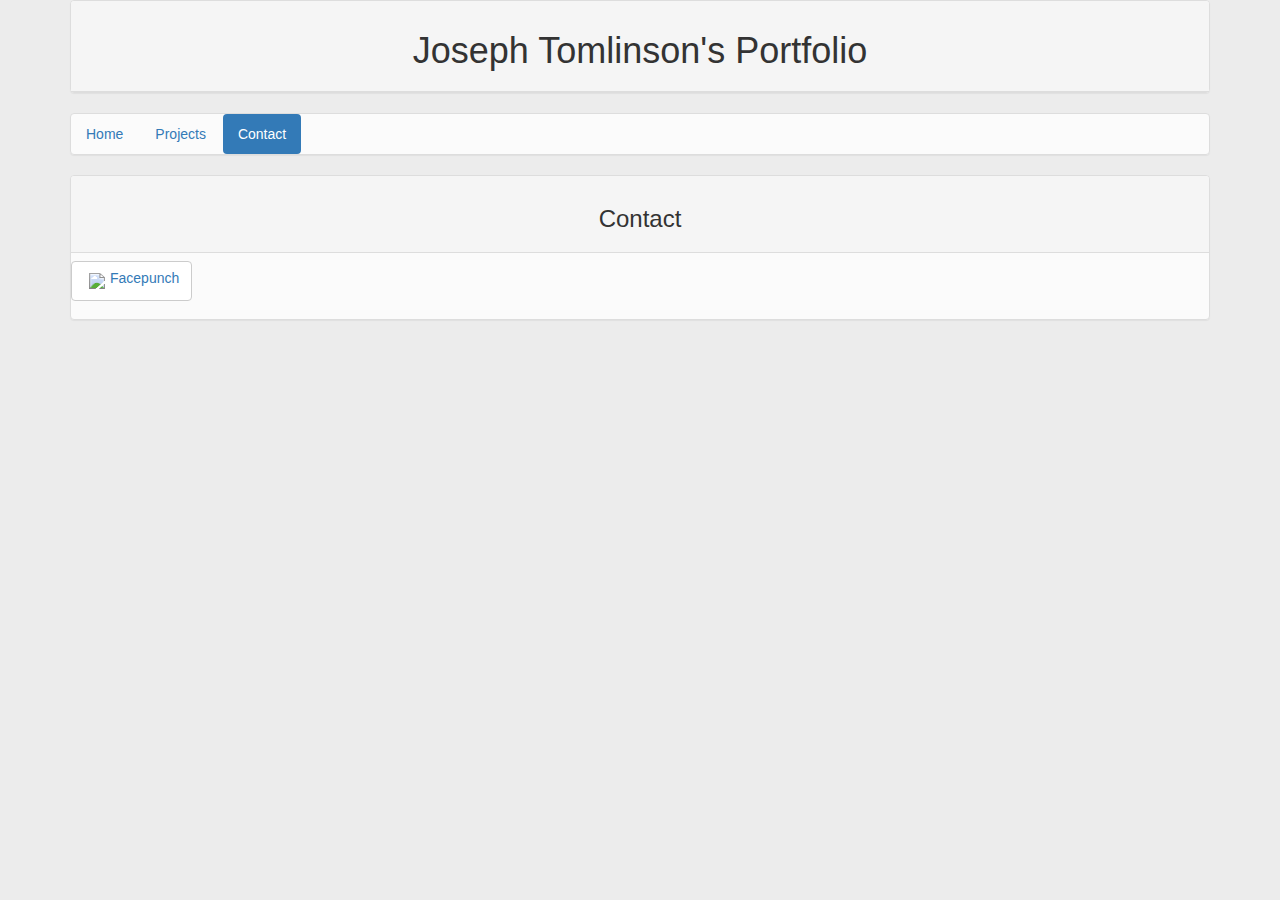
==== contact.html @ c0f9cf78 "Add Contact button" ====
<!DOCTYPE html>
<html>
  <head>
    <link rel="stylesheet" href="https://maxcdn.bootstrapcdn.com/bootstrap/3.3.7/css/bootstrap.min.css" integrity="sha384-BVYiiSIFeK1dGmJRAkycuHAHRg32OmUcww7on3RYdg4Va+PmSTsz/K68vbdEjh4u" crossorigin="anonymous">
    <link rel="stylesheet" href="css/styles.css" type="text/css">
    <meta charset="utf-8">
    <title>Contact</title>
  </head>
  <body>
    <div class = "container">
      <div class = "panel panel-default">
        <div class = "panel-heading">
          <h1><center>Joseph Tomlinson's Portfolio</center></h1>
        </div>
      </div>
      <div class = "panel panel-default">
        <ul class="nav nav-pills">
          <li role="presentation"><a href="index.html">Home</a></li>
          <li role="presentation"><a href="projects.html">Projects</a></li>
          <li role="presentation" class="active"><a href="#">Contact</a></li>
        </ul>
      </div>
      <div class = "panel panel-default">
        <div class = "panel-heading">
          <h3><center>Contact</center></h3>
        </div>
        <ul class = "list-unstyled">
          <li><button class="btn btn-default navbar-btn"><img class = "brandimg" src = "https://facepunch.com/favicon.ico"><a href="https://facepunch.com/member.php?u=257727">Facepunch</a></button></li>
        </ul>
      </div>
    </div>
  </body>
</html>
---- css/styles.css ----
.panel {
  background-color: rgba(255,255,255, 0.8);
}


body {
  background-color: rgb(236,236,236);
}

img.brandimg {
  float:left;
  margin: 5px;
}
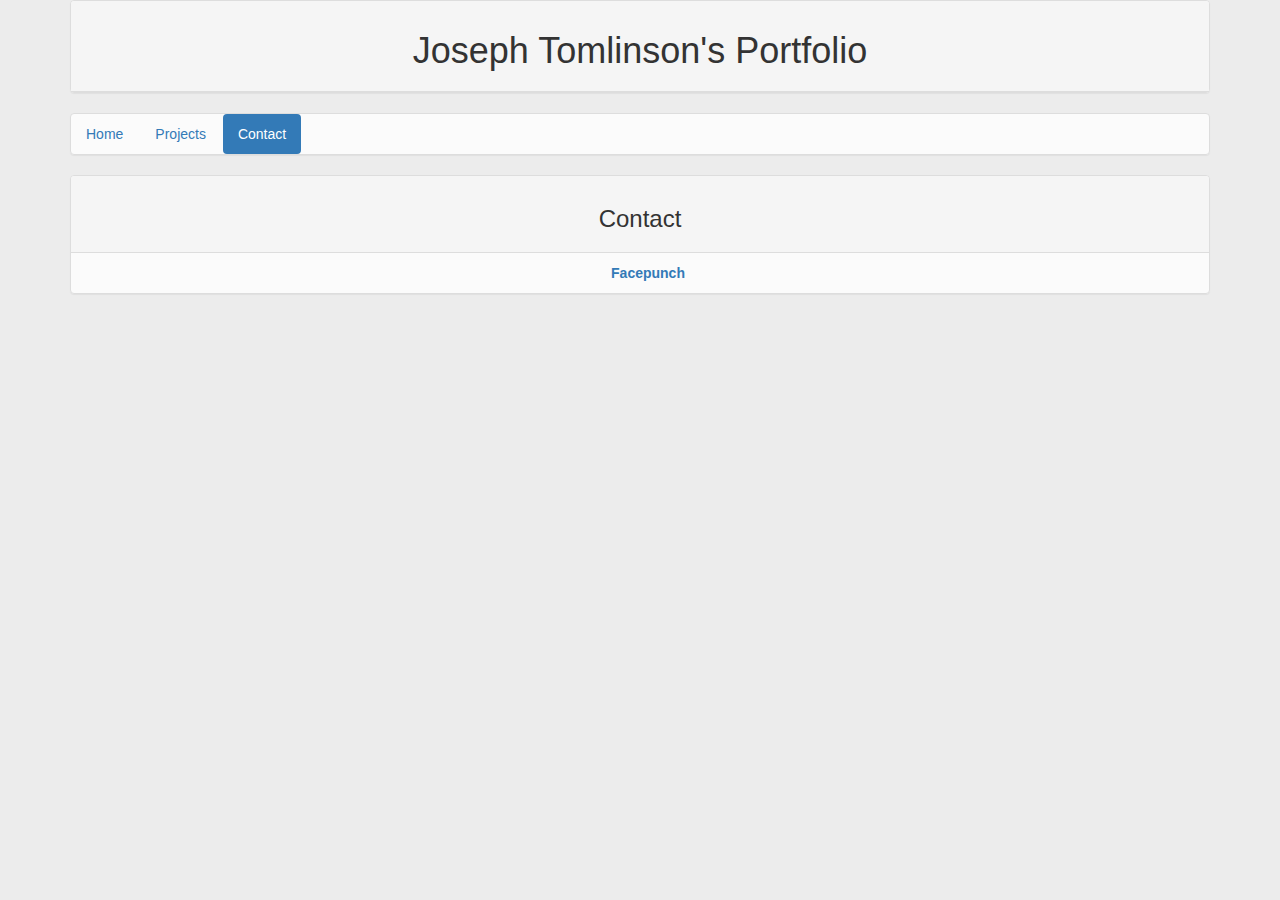
==== commit a30ff3da: "Improve contact button" ====
--- a/contact.html
+++ b/contact.html
@@ -24,8 +24,8 @@
         <div class = "panel-heading">
           <h3><center>Contact</center></h3>
         </div>
-        <ul class = "list-unstyled">
-          <li><button class="btn btn-default navbar-btn"><img class = "brandimg" src = "https://facepunch.com/favicon.ico"><a href="https://facepunch.com/member.php?u=257727">Facepunch</a></button></li>
+        <ul class="nav nav-pills nav-stacked">
+          <li role="presentation"><a class="contact" href="https://facepunch.com/member.php?u=257727"><img class = "brandimg" src = "https://facepunch.com/favicon.ico">Facepunch</a></li>
         </ul>
       </div>
     </div>
--- a/css/styles.css
+++ b/css/styles.css
@@ -9,5 +9,11 @@
 
 img.brandimg {
   float:left;
-  margin: 5px;
+  width: 16px;
+  height: 16px;
 }
+
+a.contact {
+  text-align: center;
+  font-weight: bold;
+}
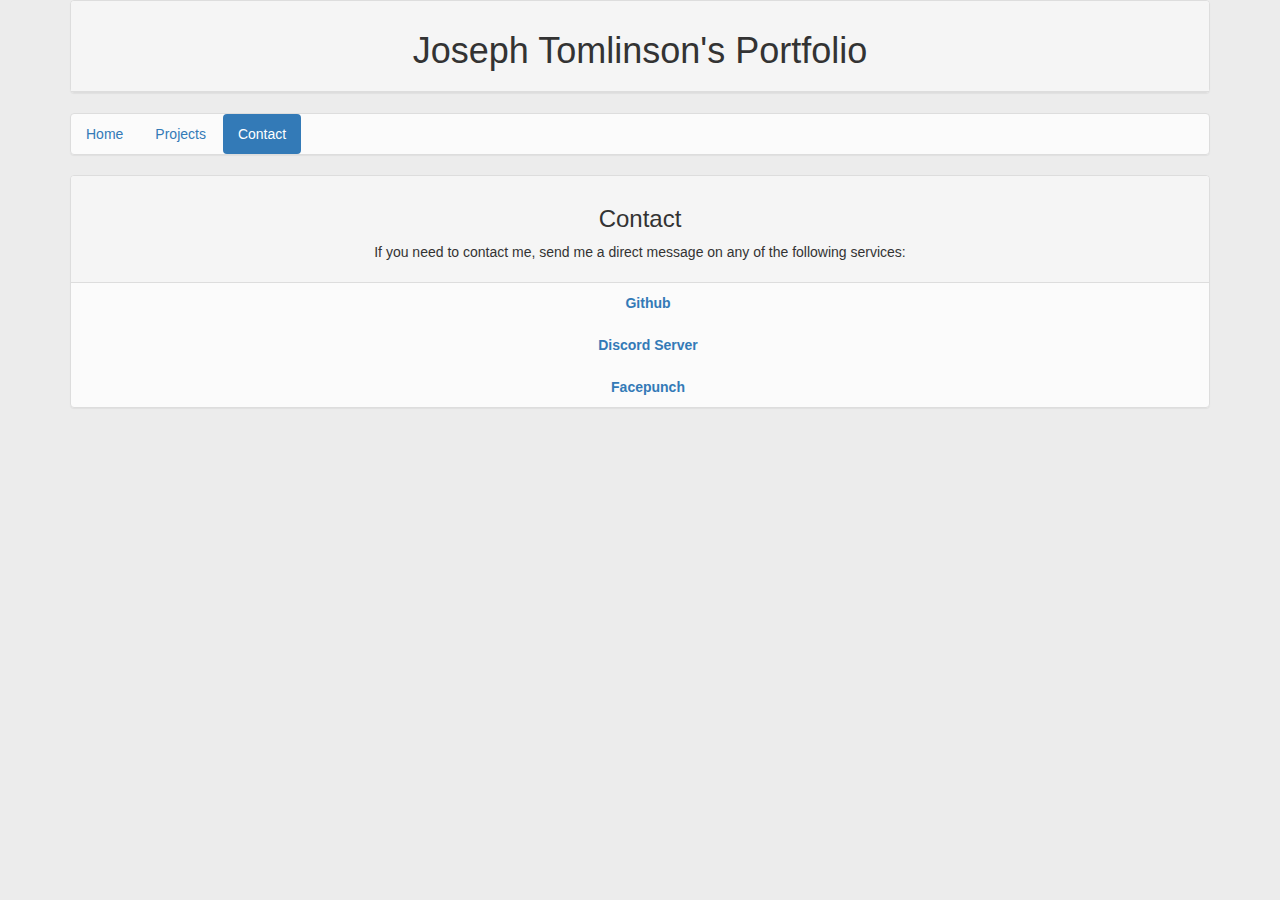
==== commit 1f83d333: "Add contact buttons for github and discord" ====
--- a/contact.html
+++ b/contact.html
@@ -23,8 +23,11 @@
       <div class = "panel panel-default">
         <div class = "panel-heading">
           <h3><center>Contact</center></h3>
+          <p><center>If you need to contact me, send me a direct message on any of the following services:</cener></p>
         </div>
         <ul class="nav nav-pills nav-stacked">
+          <li role="presentation"><a class="contact" href="https://github.com/bizzclaw"><img class = "brandimg" src = "https://assets-cdn.github.com/favicon.ico">Github</a></li>
+          <li role="presentation"><a class="contact" href="https://discord.gg/27QrejU"><img class = "brandimg" src = "https://discordapp.com/assets/07dca80a102d4149e9736d4b162cff6f.ico">Discord Server</a></li>
           <li role="presentation"><a class="contact" href="https://facepunch.com/member.php?u=257727"><img class = "brandimg" src = "https://facepunch.com/favicon.ico">Facepunch</a></li>
         </ul>
       </div>
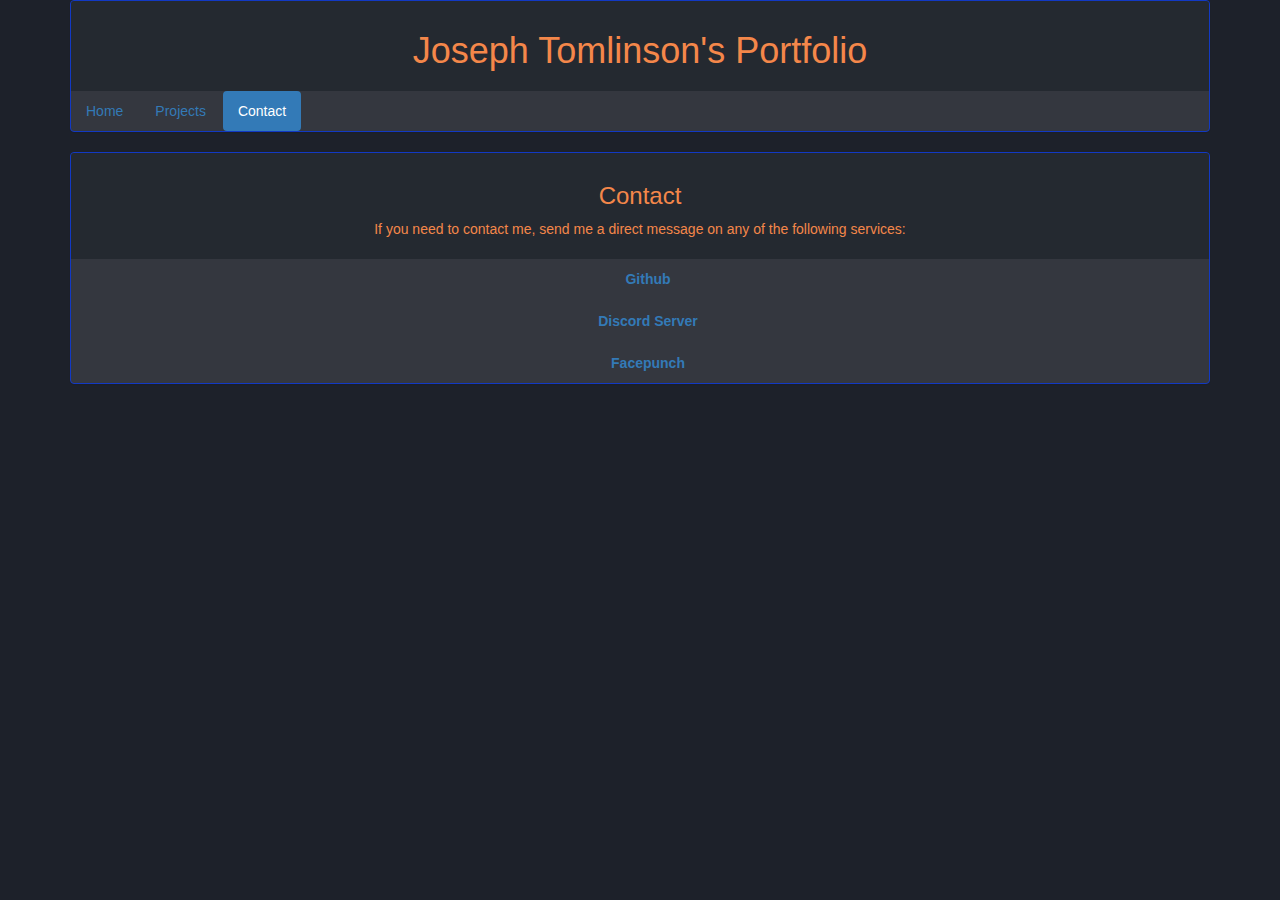
==== commit 12372855: "Join the nav and title bar in to the same panel, add information on gplacer project" ====
--- a/contact.html
+++ b/contact.html
@@ -12,8 +12,8 @@
         <div class = "panel-heading">
           <h1><center>Joseph Tomlinson's Portfolio</center></h1>
         </div>
-      </div>
-      <div class = "panel panel-default">
+      <!-- </div>
+      <div class = "panel panel-default"> -->
         <ul class="nav nav-pills">
           <li role="presentation"><a href="index.html">Home</a></li>
           <li role="presentation"><a href="projects.html">Projects</a></li>
--- a/css/styles.css
+++ b/css/styles.css
@@ -1,19 +1,60 @@
-.panel {
-  background-color: rgba(255,255,255, 0.8);
+/*Common Color Variables*/
+:root {
+  --col_heading: rgb(244,135,74);
+  --col_text: rgb(168,192,221);
+  --col_outline: rgb(18,57,196);
 }
 
-
-body {
-  background-color: rgb(236,236,236);
+/*Bootstrap Panel Override*/
+.panel {
+  background-color: rgba(255,255,255, 0.1);
+  border-color: var(--col_outline);
 }
 
+/*Bootstrap panel heading override*/
+.panel > .panel-heading {
+  background-color: rgba(20,27,34,.5);
+  border-style: none;
+  color: var(--col_heading);
+}
+
+/*global cont fallback and background*/
+body {
+  background-color: rgb(29,33,42);
+  color: var(--col_text);
+}
+
+/*used on contact page for showing website brand icons*/
 img.brandimg {
   float:left;
   width: 16px;
   height: 16px;
 }
 
+/*a bolder and center aligned hyperlink*/
 a.contact {
   text-align: center;
   font-weight: bold;
 }
+
+/*makes all header text orange*/
+h1, h2, h3, h4 {
+  color: var(--col_heading);
+}
+
+/*a textbox div to insert into booststrap panels to give them some padding*/
+.textbox {
+  padding: 10px;
+  margin: 5px;
+  border-style: solid;
+  border-color: var(--col_outline);
+  border-width: thin;
+}
+
+/*a blog image that ban be placed in text boxes and float properly*/
+img.blog {
+  float:right;
+  width: 15%;
+  height: auto;
+  margin: 20px;
+}
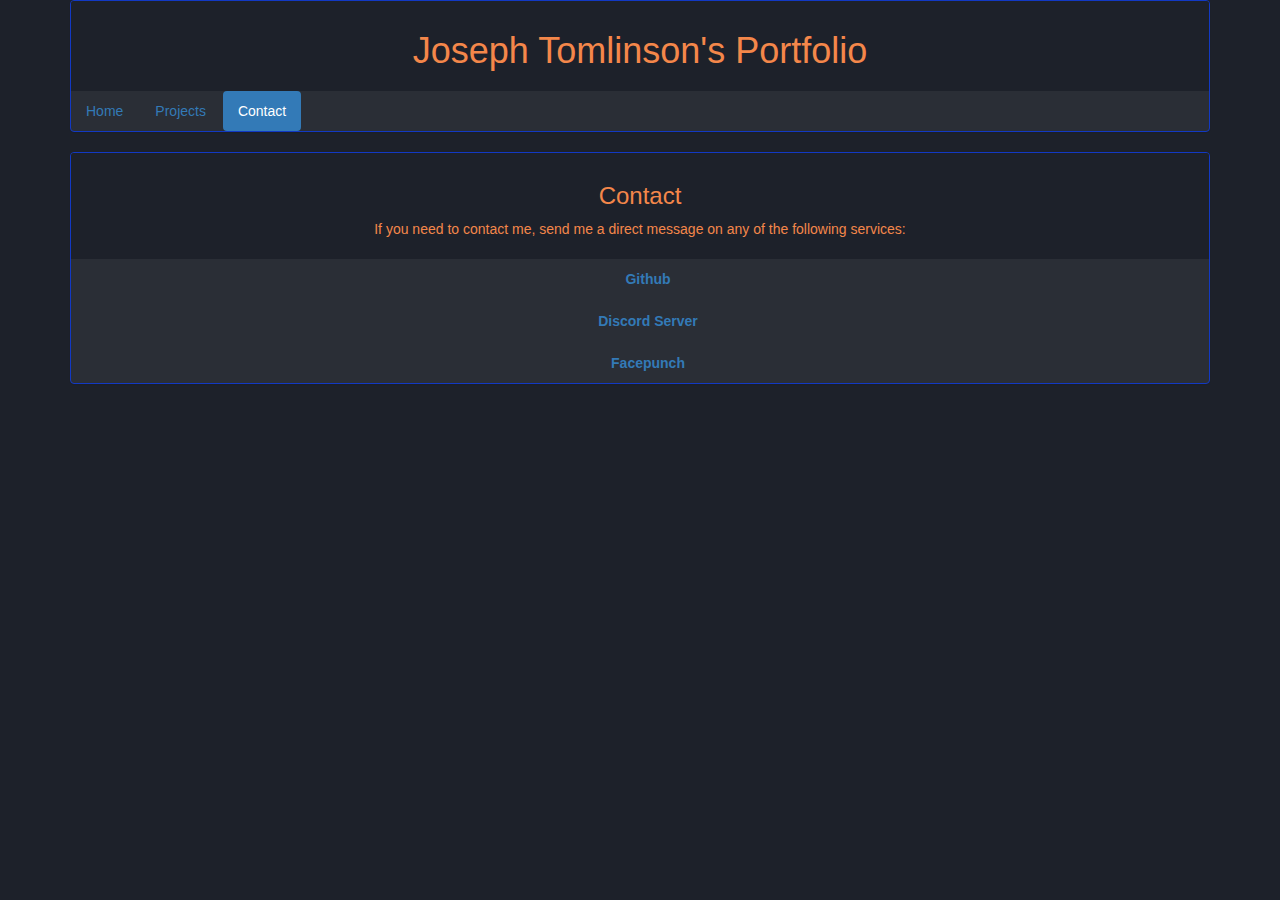
==== commit 624ea325: "Add printer friendly color scheme" ====
--- a/contact.html
+++ b/contact.html
@@ -12,8 +12,6 @@
         <div class = "panel-heading">
           <h1><center>Joseph Tomlinson's Portfolio</center></h1>
         </div>
-      <!-- </div>
-      <div class = "panel panel-default"> -->
         <ul class="nav nav-pills">
           <li role="presentation"><a href="index.html">Home</a></li>
           <li role="presentation"><a href="projects.html">Projects</a></li>
--- a/css/styles.css
+++ b/css/styles.css
@@ -3,24 +3,26 @@
   --col_heading: rgb(244,135,74);
   --col_text: rgb(168,192,221);
   --col_outline: rgb(18,57,196);
+  --col_bg: rgb(29,33,42);
+  --col_bg_heading: rgb(29,33,42);
 }
 
 /*Bootstrap Panel Override*/
 .panel {
-  background-color: rgba(255,255,255, 0.1);
+  background-color: rgba(255,255,255, 0.06);
   border-color: var(--col_outline);
 }
 
 /*Bootstrap panel heading override*/
 .panel > .panel-heading {
-  background-color: rgba(20,27,34,.5);
+  background-color: var(--col_bg_heading);
   border-style: none;
   color: var(--col_heading);
 }
 
 /*global cont fallback and background*/
 body {
-  background-color: rgb(29,33,42);
+  background-color: var(--col_bg);
   color: var(--col_text);
 }
 
@@ -52,9 +54,24 @@
 }
 
 /*a blog image that ban be placed in text boxes and float properly*/
-img.blog {
+ img.blog {
   float:right;
   width: 15%;
   height: auto;
   margin: 20px;
 }
+
+/*change color theme and make images smaller for printers*/
+@media print {
+  :root {
+    --col_heading: rgb(30,30,30);
+    --col_text: rgb(0,0,0);
+    --col_outline: rgb(100,100,100);
+    --col_bg: rgb(255,255,255);
+    --col_bg_heading: rgb(255,255,255);
+  }
+  img.blog {
+    width: 5%;
+    height: auto;
+  }
+}
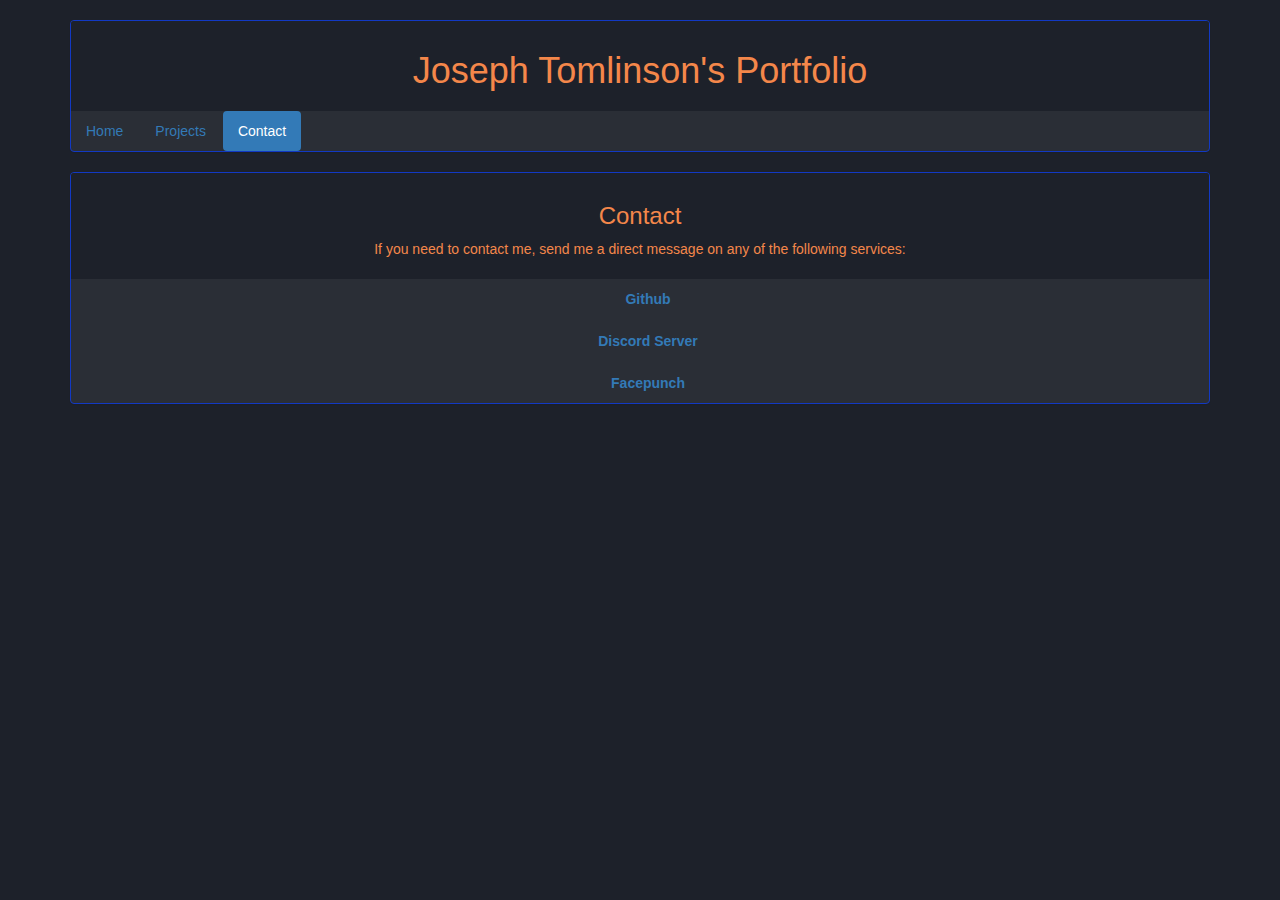
==== commit 3920c61a: "Add printer friendy color theme using media states" ====
--- a/contact.html
+++ b/contact.html
@@ -7,9 +7,9 @@
     <title>Contact</title>
   </head>
   <body>
-    <div class = "container">
-      <div class = "panel panel-default">
-        <div class = "panel-heading">
+    <div class="container">
+      <div class="panel panel-default toppanel">
+        <div class="panel-heading">
           <h1><center>Joseph Tomlinson's Portfolio</center></h1>
         </div>
         <ul class="nav nav-pills">
@@ -18,15 +18,15 @@
           <li role="presentation" class="active"><a href="#">Contact</a></li>
         </ul>
       </div>
-      <div class = "panel panel-default">
-        <div class = "panel-heading">
+      <div class="panel panel-default">
+        <div class="panel-heading">
           <h3><center>Contact</center></h3>
           <p><center>If you need to contact me, send me a direct message on any of the following services:</cener></p>
         </div>
         <ul class="nav nav-pills nav-stacked">
-          <li role="presentation"><a class="contact" href="https://github.com/bizzclaw"><img class = "brandimg" src = "https://assets-cdn.github.com/favicon.ico">Github</a></li>
-          <li role="presentation"><a class="contact" href="https://discord.gg/27QrejU"><img class = "brandimg" src = "https://discordapp.com/assets/07dca80a102d4149e9736d4b162cff6f.ico">Discord Server</a></li>
-          <li role="presentation"><a class="contact" href="https://facepunch.com/member.php?u=257727"><img class = "brandimg" src = "https://facepunch.com/favicon.ico">Facepunch</a></li>
+          <li role="presentation"><a class="contact" href="https://github.com/bizzclaw"><img class="brandimg" src="https://assets-cdn.github.com/favicon.ico">Github</a></li>
+          <li role="presentation"><a class="contact" href="https://discord.gg/27QrejU"><img class="brandimg" src="https://discordapp.com/assets/07dca80a102d4149e9736d4b162cff6f.ico">Discord Server</a></li>
+          <li role="presentation"><a class="contact" href="https://facepunch.com/member.php?u=257727"><img class="brandimg" src="https://facepunch.com/favicon.ico">Facepunch</a></li>
         </ul>
       </div>
     </div>
--- a/css/styles.css
+++ b/css/styles.css
@@ -1,10 +1,15 @@
-/*Common Color Variables*/
+/*Common Color Variables, the theme if you will.*/
 :root {
   --col_heading: rgb(244,135,74);
   --col_text: rgb(168,192,221);
   --col_outline: rgb(18,57,196);
   --col_bg: rgb(29,33,42);
   --col_bg_heading: rgb(29,33,42);
+}
+
+/*Class for the top panel used on pages, puts some space between the top of the page*/
+.toppanel {
+  margin-top: 20px;
 }
 
 /*Bootstrap Panel Override*/
@@ -66,7 +71,7 @@
   :root {
     --col_heading: rgb(30,30,30);
     --col_text: rgb(0,0,0);
-    --col_outline: rgb(100,100,100);
+    --col_outline: rgb(40,40,40);
     --col_bg: rgb(255,255,255);
     --col_bg_heading: rgb(255,255,255);
   }
